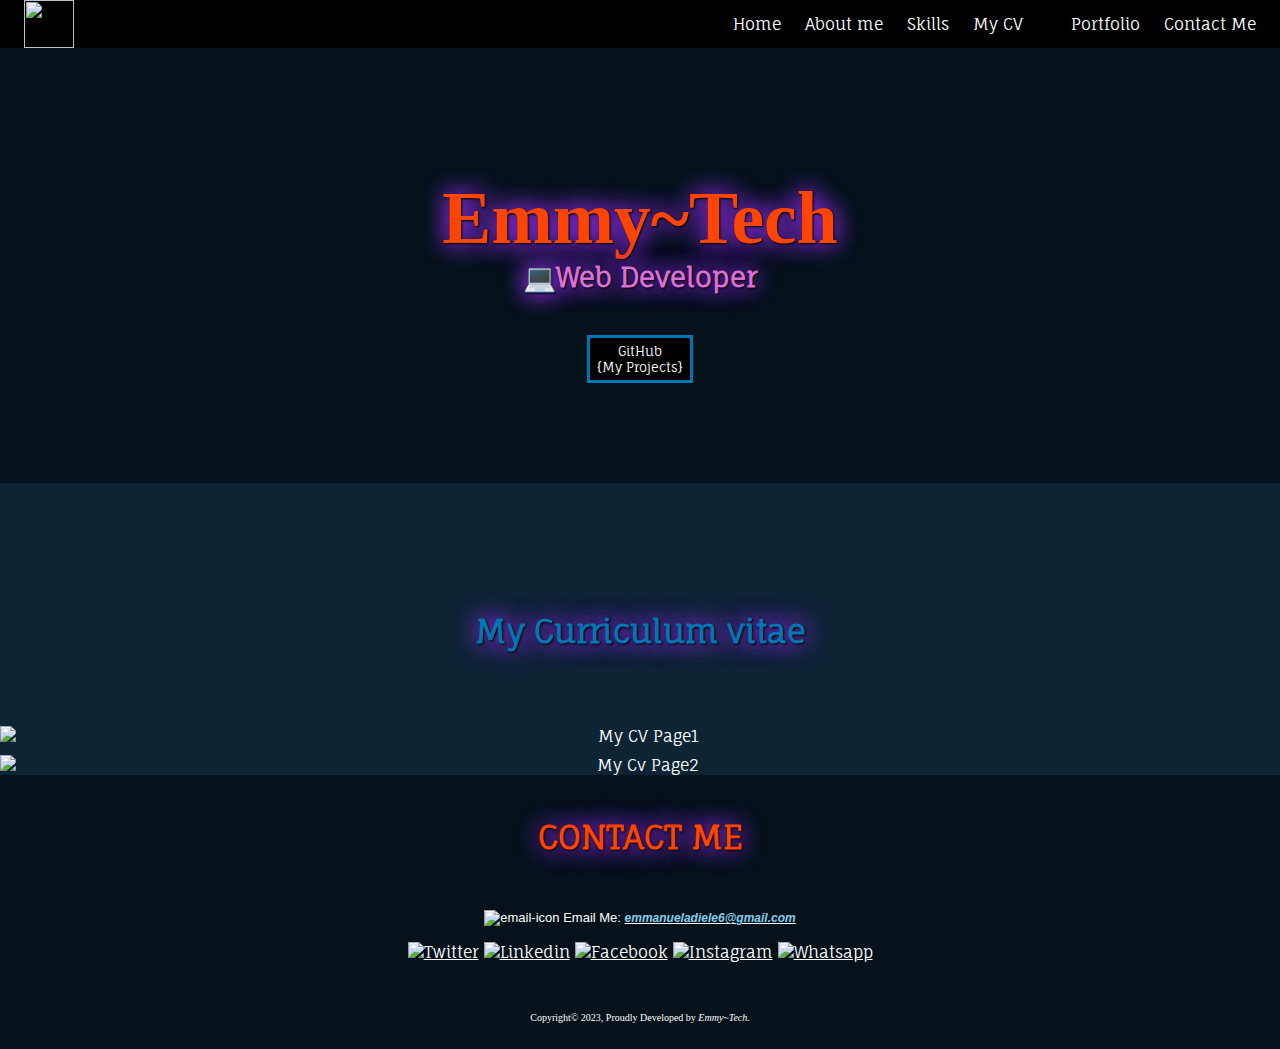
==== index.htm @ ff2e70e7 "Update index.htm" ====
<!DOCTYPE html>
<html  lang="en-US">
<head>
	<meta charset="utf-8">
	<meta http-equiv="X-UA-Compatible" content="IE=edge">
	<meta name="viewport" content="width=device-width", initial-scale="1.0">
	<title>My portfolio Website</title>
	<link href='https://fonts.googleapis.com/css?family=Fauna+One' rel='stylesheet' type='text/css'>
	<link rel="stylesheet" href="style.css">
	<link href='https://unpkg.com/boxicons@2.1.2/css/boxicons.min.css' rel='stylesheet'>
</head>
<body>
<!-- LANDING PAGE -->
	<section id="home">
		<!-- OVERLAY -->
			<div class="overlay">
				<!-- PRIMARY NAVIGATION -->
				<header>
					<nav>
						<img src="https://th.bing.com/th/id/OIP.lmSOsHopAUptjJ5Yn-VYPgHaHa?pid=ImgDet&w=640&h=640&rs=1" width="50px" height="100%" class="logo"></a>
							<div>
								<ul class="menu">
									<li><a href="index.html#home">Home</a></li>
									<li><a href="index.html#about">About me</a></li>
									<li><a href="index.html#skills">Skills</a></li>
									<li><a href="#home">My CV</li>
                                                                        <li><a href="index.html#portfolio">Portfolio</a></li>
									<li><a href="index.html#contact" >Contact Me</a></li>
								</ul>
							<div class="btn">
						<i class='bx bx-menu bx-md'></i>
					</div>
				</nav>
			<!-- END OF PRIMARY NAVIGATION -->

			<h1><span class="caption">Emmy~Tech</span><small>💻Web Developer</small></h1>
			<ul class="social-link vertical-list">
			<li><a href="https://github.com/Michaelsplendid?tab=repositories" class="noir GitHub" target="_blank">GitHub<br>{My Projects}</a></li>
			</ul>
		</div>
	<!-- END OF OVERLAY -->
</nav>
</header>
<!-- END OF LANDING PAGE -->
</section>

<!-- CV -->
<section id="cv">
	<!-- CONTAINER -->
	<div class="cv">
		<h6>My Curriculum vitae</h6>
		<img src="https://imgur.com/YEPI8o7.png" alt="My CV Page1" class="resume" width="100%" height="100%">
		<img src="https://imgur.com/Gcr3ZXO.png" alt="My Cv Page2" class="resume" width="100%" height="100%">
	</div>
</section>

<!-- FOOTER -->
<footer>
	<div class="footer">
		<!-- CONTACT PAGE -->
		<section id="contact">
	<!-- OVERLAY-3 -->
		<div class="overlay-3">
			<div class="fill-up">
				<h5>CONTACT ME</h5>	
					<div class="col-lg-3">
						<div class="social-links">
							<p class="email"><img src="https://th.bing.com/th/id/OIP.t4-30rI-i2IlFZZxsWw0ogHaHJ?pid=ImgDet&w=840&h=810&rs=1" alt="email-icon" width="5%" height="100%"><sp> </sp>Email Me:<sp> </sp><b><span><a href="mailto:emmanueladiele6@gmail.com"><em>emmanueladiele6@gmail.com</em></span></b></p>
							<p>
								<a href="https://twitter.com/EmmyWebDev"><img src="https://th.bing.com/th/id/R.b0e34da845c0b106a91a330c028538f2?rik=3LfwnQvjU%2fq14Q&pid=ImgRaw&r=0" width="42px" height="100%" alt="Twitter"></a>
								<a href="https://www.linkedin.com/in/emmanuel-adiele-52251117a"><img src="https://imgur.com/3oYXDZl.jpg" width="40px" height="100%" alt="Linkedin"></a>
                                                                <a href="https://www.facebook.com/Michaelsplend"><img src="https://th.bing.com/th/id/R.6c63c3fa80a5869538bad8a4cbd327c6?rik=QcMS%2bzbMELu5KA&pid=ImgRaw&r=0" width="42px" alt="Facebook"></a>
								<a href="https://www.instagram.com/adiele.emma/"><img src="https://imgur.com/tKP5ILl.jpg" width="40px" height="100%" alt="Instagram"></a>
								<a href="https://wa.me/qr/HQHTC4DA5TEOF1"><img src="https://th.bing.com/th/id/R.743dca8c29ac5164fbda20752d09a07c?rik=mxnkhlntVHCe2Q&pid=ImgRaw&r=0" width="40px" height="100%" alt="Whatsapp"></a>
							</p>
							<div class="footer-copy">
								<p>Copyright© 2023, Proudly Developed by <i>Emmy~Tech.<i></p>
							</div>
						</div>
					</div>
				</div>
			</div>
		</section>
	<!-- END OF CONTACT PAGE -->
</section>
	</div>
		<!-- END OF OVERLAY-3 -->
			</footer>
        <script src="script.js"></script>
	</body>
</html>
---- style.css ----
body {
	font-family: 'Fauna One', serif;
	background-color: #0d2435;
	color: white;
  	background-attachment: scroll;
  	background-size: 100% 100%;
  	display: inline;
  	margin: 0;
        padding: 0;
}

a {
	color: white;
}

a:hover, a:focus {
	color: white;
	text-decoration: none;
}


h1 {
	color: orangered;
	text-align: center;
	margin-top: 10%;
	font-size: 200%;
}
h1, h1 > small, h2, h3, h4, h5, h6 {
	text-shadow: 1px 1px 2px black, 0 0 25px blueviolet, 0 0 25px blueviolet;
  }

/* Change the color of h1 to white on hover */
h1:hover {
	color: #0077b5;
}

h1 > small {
	display: block;
	color: orchid;
}

h2 {
	font-size: 200%;
	margin: 0 auto;
	text-align: center;
	color: #0077b5;
}

/* Change the color of h2 to white on hover */
h2:hover {
	color: orangered;
}

h2: after {
	display: inline;
	margin: 0 auto;
	content: "";
}

h3 {
	font-weight: bold;
	font-size: 200%;
	margin-top: 5%;
	text-align: center;
	color: #0077b5;
}

/* Change the color of h3 to white on hover */
h3:hover {
	color: orangered;
}

h4 {
	font-size: 200%;
	color: #0077b5;
	margin-top: 1%;
	text-align: center;
	font-family: 'Fauna One', serif;
}

/* Change the color of h4 to white on hover */
h4:hover {
	color: orangered;
}

h5 {
	font-size: 200%;
	color: orangered;
	margin-top: 10px;
	text-align: center;
	font-family: 'Fauna One', serif;
}

/* Change the color of h4 to white on hover */
h5:hover {
	color: #0077b5;
}

h6 {
	font-size: 200%;
	color: #0077b5;
	margin-top: 10%;
	text-align: center;
	font-family: 'Fauna One', serif;
}

/* Change the color of h4 to white on hover */
h6:hover {
	color: orangered;
}

h1 .caption {
	font-size: 230%;
	font-family: 'Brush Script MT', cursive;
	width: 200px;
	margin: 0 auto;
}

h1 .caption, h1 > small, h2, h3, h4, h5, .col-sm-8 p, .col-md-4, .signature {
  animation-duration: 2.0s;
  animation-name: slidein;
}

@keyframes slidein {
  from {
    margin-left: 50%;
    width: 100%;
  }

  10% {
    font-size: 50%;
    margin-left: 25%;
    width: 100%;
  }

  to {
    margin-left: 0%;
    width: 100%;
  }
}

/* ELEMENTS */
.noir {
	display: block;
	background-color: black;
	padding: 5px;
	border: 3px solid black;
	text-decoration: none;
	width: 90px;
}

.vertical-list li {
	margin: 0;
	display: inline;
	float: left;
}

.GitHub:hover {
	background-color: #0077b5;
	transition: background-color .4s;
}

.GitHub {
	border-color: #0077b5;
	text-align: center;
	font-size: 13px;
}

/* END OF ELEMENTS */

.overflow {
	overflow: hidden;
}

.overlay {
	background-color: rgba(4,14,22,.83);
	height: 100%;
	width: 100%;
	padding-bottom: 80px;
}

.overlay-1 {
	background-color: rgba(4,14,22,.83);
	height: 100%;
	width: 100%;
	padding-bottom: 5rem;
	padding-top: 5rem;
}

.overlay-2 {
	background-color: rgba(4,14,22,.83);
	height: 100%;
	width: 100%;
	padding-bottom: 5rem;
	padding-top: 5rem;
	margin-bottom: 0 !important;
}

.overlay-3 {
	background-color: rgba(4,14,22,.83);
	height: 100%;
	width: 100%;
	margin-bottom: 0 !important;
}

.in-box {
	background-image: url("https://imgur.com/aaL9ZXO.jpg");
	background-repeat: no-repeat;
	background-attachment: scroll;
	background-size: cover;
	height: 100%;
	width: 100%;
	margin-top: 0 !important;
	margin-bottom: 0 !important;
	padding-bottom: 3rem;
	padding-top: 0.5rem;
}

.fill-up {
	background-image: url("https://imgur.com/hoRNHH8.jpg");
	background-repeat: no-repeat;
	background-size: cover;
	background-attachment: scroll;
	height: 50%;
	width: 100%;
	padding-bottom: 1rem;
	padding-top: 2rem;
	margin: 0 !important;
}

.fill-in {
	background-image: url("https://imgur.com/uw2lsXA.jpg");
	background-repeat: no-repeat;
	background-size: cover;
	background-attachment: scroll;
	height: 100%;
	width: 100%;
}
@media(max-width:768px){
       .fill-up, .fill-in {
                height: 100%;
                width: 100%;
       }
}

.container {
	 border: 1px solid #dddddd;
	 border-collapse: collapse;
	 border-color: brown;
}

#home {
	background-image: url("https://imgur.com/St1mWS0.jpg");
	width: 100%;
        height: 100%;
	background-size: cover;
	background-attachment: scroll;
	background-repeat: no-repeat;
	margin: 0 auto;
}

@import: url('https://fonts.googleapis.com/css2?family=Open+Sans:wght@300&display=swap');
. {
	margin: 0;
	padding: 0;
	box-sizing: border-box;
	font-family: 'Open Sans', sans-serif;
}

nav {
	display: flex;
	justify-content: space-between;
	align-items: center;
	height: 3rem;
	padding: 0 1.5rem;
	background-color: black;
}

.btn {
	display: none;
}

.menu {
	display: flex;
	justify-content: center;
	align-items: center;
}

.menu li {
	list-style: none;
}

.menu li a {
	text-decoration: none;
	margin-left: 1.5rem;
}

.logo {
	text-decoration: none;
	font-size: 1.7rem;
	color: white;
}

.menu li a {
	color: white;
}

.menu li a:hover {
	color: orangered;
}

@media(max-width:768px){
	.btn {
		display: block;
		color: white;
		cursor: pointer;
	}
	.menu {
		flex-direction: column;
		position: absolute;
		top: 3rem;
		left: -200%;
		width: 50%;
		height: 40vh;
		transition: 1.0s;
		background-color: black;
		text-align: center;
		float: left;
	}
	.menu li a {
		margin: 5px;
		display: inline;
		text-align: center;
		line-height: 25px;
		float: left;
		font-size: 12px;
	}
	.menu.active{
		left: 0;
	}

	h1, h2, h3, h4, h5, h6 {
		font-size: 15px;
	}
}

#about::before {
	height: 0px;
	width: 0px;
	border-left: 30px solid transparent;
	border-right: 30px solid transparent;
	border-top: 30px solid #131c23;
	margin: 0 auto;
	content: "";
	display: block;
}

.col-sm-8 p {
	text-align: justify;
        margin-left: 20px;
        margin-right: 20px;
        font-size: 15px;
}
@media(max-width:768px){
	.col-sm-8 p{
		font-size:11px;
	}
}

.col-md-4 {
	text-align: center;
}

.img-responsive-img-circle {
	border-radius: 20px;
}

.img-responsive-img-circle-1 {
	border-radius: 10px;
}

.social-link {
	margin-top: 100px;
	overflow: hidden;
	padding: 0;
	display: table;
	margin: 0 auto;
}

.social-link li {
	display: inline-table;
	padding: 20px;
}

.col-lg-3 p {
	text-align: center;
}

#about h2 {
	margin-top: 50px;
}

#about h2::after {
	border-bottom: 2px dashed #918D8D;
}

#about .info p {
	line-height: 270%;
}

#about .signature {
	font-family: 'Brush Script MT', cursive;
	font-size: 150%;
	text-align: center;
	color: #0d2435;
	opacity: .9;
	text-align: center;
}

.grid-container {
  	display: grid;
        justify-content: space-evenly;
        grid-template-columns: 50px 50px; /*Make the grid smaller than the container*/
        gap: 10px;
        background-color: none;
        padding: 2px;
        margin-top: 10px;
        overflow: hidden;
}
      
.grid-container > div {
        background-color: none;
        text-align: center;
        padding: 20px 0;
}
@media(max-width:768px){
	.grid-container {
		grid-template-colums: 50px 50px; /*Make the grid smaller than the container*/
	}
}

#portfolio {
	background-image: url("https://imgur.com/LRIVutr.jpg");
	background-size: cover;
	background-repeat: no-repeat;
	background-attachment: scroll;
	width: 100%;
	height: 100%;
}

.pt {
	margin-top: -10px;
	font-size: 15px;
	text-align: center;
	margin-bottom: 60px;
}
@media(max-width:768px){
	.pt{
		font-size:11px;
	}
}

.pt a {
        text-decoration: none;
}

.port {
	font-size: 15px;
	font-family: serif;
	text-align: center;
}
@media(max-width:750px){
	.port{
		font-size:11px;
	}
}

.data-1 {
	font-size: 15px;
	color: #0077b5;
	text-align: center;
	font-family: 'Fauna One', serif;
	margin-top: 4.5%;
}
@media(max-width:750px){
	.data-1{
		font-size:11px;
	}
}

.data-lists {
	text-align: center;
	margin-top: 3%;
}

.data-list-1 {
	font-size: 15px;
	margin-top: 10px;
	color: skyblue;
}
@media(max-width:768px){
	.data-list-1{
		font-size:11px;
	}
}

.al {
	color: green;
	font-size: 14px;
}
@media(max-width:750px){
	.al{
		font-size:11px;
	}
}

.data-list-3 {
	margin-top: 20px;
}

.date-1 {
	color: white;
	font-size: 13px;
}
@media(max-width:768px){
	.date-1{
		font-size:10.5px;
	}
}

.cv {
	text-align: center;
}

.resume {
	text-align: center;
	align-items: center;
	display: flex;
	margin-top: 9px;
}

.email {
	margin-top: 20px;
	text-align: center;
	color: #ffffff;
	font-size: 13px;
	font-family: sans-serif;
	text-decoration: none;
}

/* Change the .email span color to blue on hover */
.email span:hover{
	color: royalblue;
}

.email span, em {
	color: skyblue;
	text-decoration: none;
	font-size: 12px;
}

.footer-copy {
	margin-top: 50px;
        margin-bottom: 0 !important;
	color: white;
	text-align: center;
	font-size: 10px;
	font-family: serif;
}
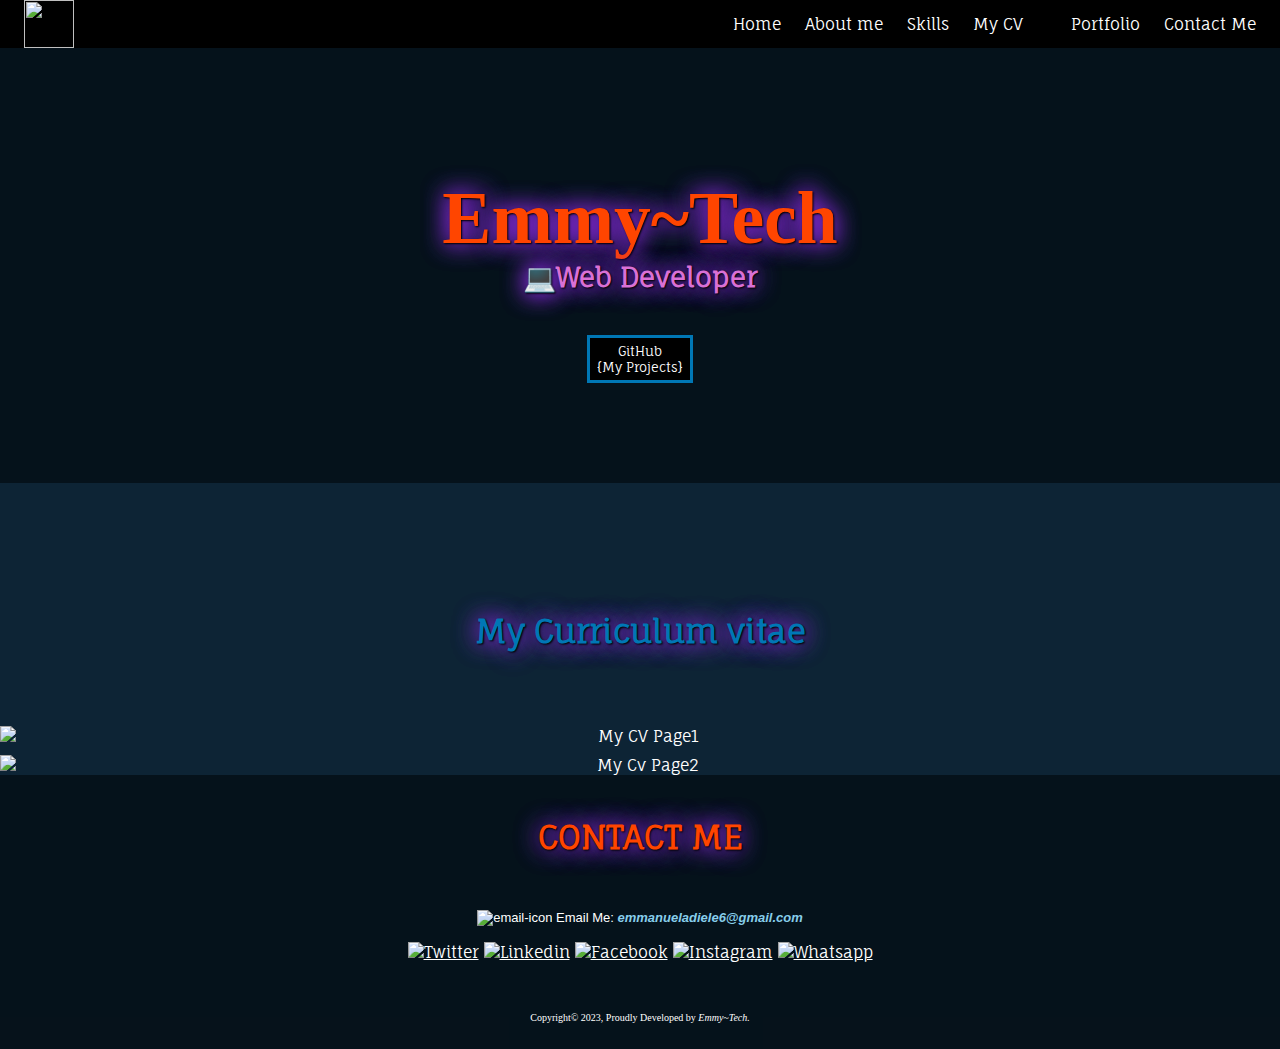
==== commit c2d19673: "Update index.htm" ====
--- a/index.htm
+++ b/index.htm
@@ -86,6 +86,6 @@
 	</div>
 		<!-- END OF OVERLAY-3 -->
 			</footer>
-        <script src="script.js"></script>
+                <script src="script.js"></script>
 	</body>
 </html>
--- a/style.css
+++ b/style.css
@@ -545,18 +545,19 @@
 	color: #ffffff;
 	font-size: 13px;
 	font-family: sans-serif;
-	text-decoration: none;
-}
-
-/* Change the .email span color to blue on hover */
-.email span:hover{
-	color: royalblue;
+}
+
+.email a {
+        text-decoration: none;
 }
 
 .email span, em {
 	color: skyblue;
 	text-decoration: none;
-	font-size: 12px;
+}
+	/* Change the font-size: 12px;ail span color to blue on hover */
+.email span:hover{
+	color: royalblue;
 }
 
 .footer-copy {
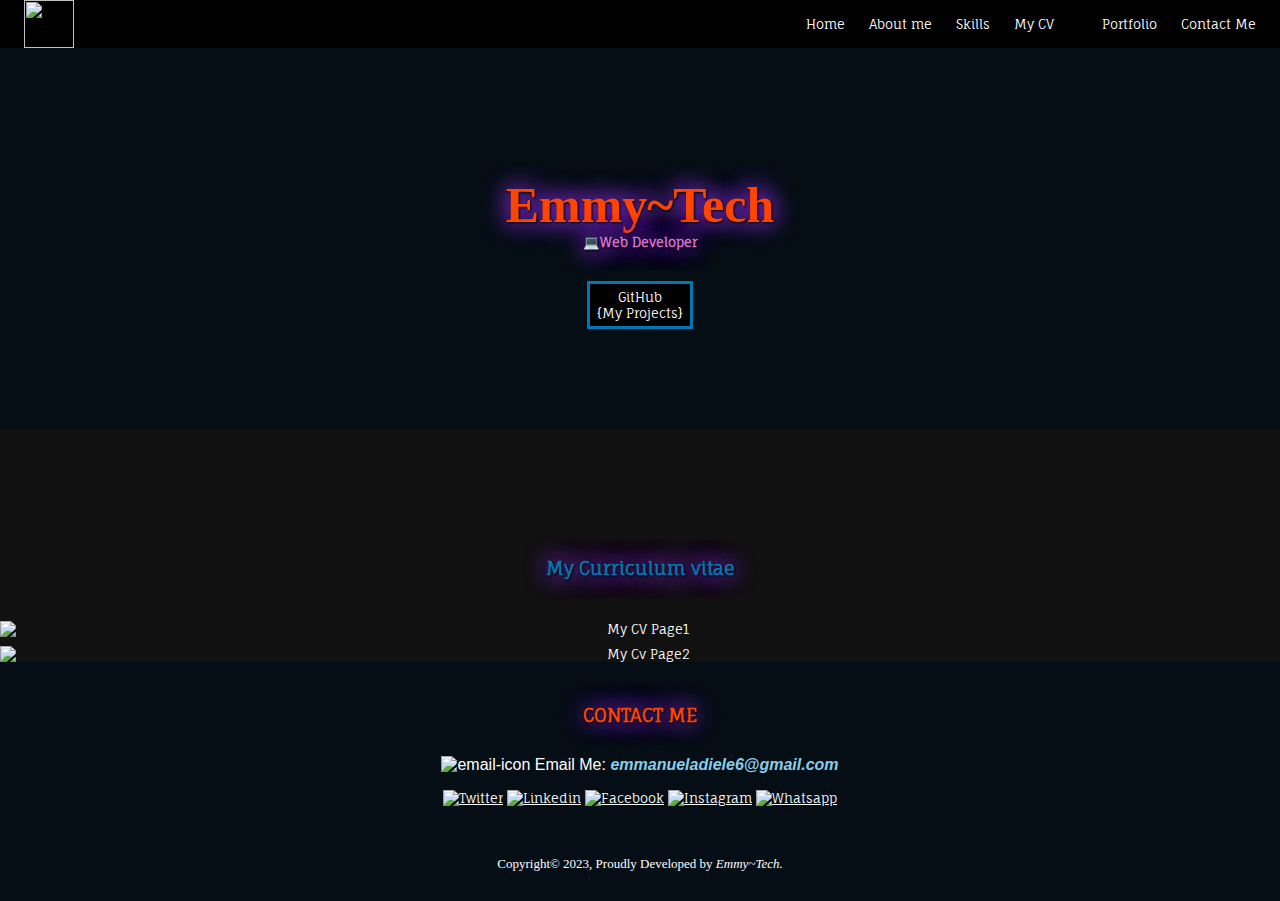
==== commit 30cb0ad4: "index.htm" ====
--- a/index.htm
+++ b/index.htm
@@ -49,8 +49,8 @@
 	<!-- CONTAINER -->
 	<div class="cv">
 		<h6>My Curriculum vitae</h6>
-		<img src="https://imgur.com/YEPI8o7.png" alt="My CV Page1" class="resume" width="100%" height="100%">
-		<img src="https://imgur.com/Gcr3ZXO.png" alt="My Cv Page2" class="resume" width="100%" height="100%">
+		<img src="https://imgur.com/Bu9eu8G.png" alt="My CV Page1" class="resume" width="100%" height="100%">
+		<img src="https://imgur.com/9hIitiT.png" alt="My Cv Page2" class="resume" width="100%" height="100%">
 	</div>
 </section>
 
--- a/style.css
+++ b/style.css
@@ -1,6 +1,7 @@
 body {
 	font-family: 'Fauna One', serif;
-	background-color: #0d2435;
+        font-size: small;
+	background-color: #111111;
 	color: white;
   	background-attachment: scroll;
   	background-size: 100% 100%;
@@ -23,7 +24,7 @@
 	color: orangered;
 	text-align: center;
 	margin-top: 10%;
-	font-size: 200%;
+	font-size: medium;
 }
 h1, h1 > small, h2, h3, h4, h5, h6 {
 	text-shadow: 1px 1px 2px black, 0 0 25px blueviolet, 0 0 25px blueviolet;
@@ -40,7 +41,7 @@
 }
 
 h2 {
-	font-size: 200%;
+	font-size: large;
 	margin: 0 auto;
 	text-align: center;
 	color: #0077b5;
@@ -59,7 +60,7 @@
 
 h3 {
 	font-weight: bold;
-	font-size: 200%;
+	font-size: large;
 	margin-top: 5%;
 	text-align: center;
 	color: #0077b5;
@@ -71,7 +72,7 @@
 }
 
 h4 {
-	font-size: 200%;
+	font-size: large;
 	color: #0077b5;
 	margin-top: 1%;
 	text-align: center;
@@ -84,7 +85,7 @@
 }
 
 h5 {
-	font-size: 200%;
+	font-size: large;
 	color: orangered;
 	margin-top: 10px;
 	text-align: center;
@@ -97,7 +98,7 @@
 }
 
 h6 {
-	font-size: 200%;
+	font-size: large;
 	color: #0077b5;
 	margin-top: 10%;
 	text-align: center;
@@ -110,13 +111,13 @@
 }
 
 h1 .caption {
-	font-size: 230%;
+	font-size: 50px;
 	font-family: 'Brush Script MT', cursive;
 	width: 200px;
 	margin: 0 auto;
 }
 
-h1 .caption, h1 > small, h2, h3, h4, h5, .col-sm-8 p, .col-md-4, .signature {
+h1 .caption, h1 > small, h2, .bio p, .col-md-4, .signature {
   animation-duration: 2.0s;
   animation-name: slidein;
 }
@@ -338,10 +339,6 @@
 	.menu.active{
 		left: 0;
 	}
-
-	h1, h2, h3, h4, h5, h6 {
-		font-size: 15px;
-	}
 }
 
 #about::before {
@@ -355,16 +352,15 @@
 	display: block;
 }
 
-.col-sm-8 p {
-	text-align: justify;
+.bio p {
         margin-left: 20px;
         margin-right: 20px;
+        font-size: 12px;
+        text-align: left;
+}
+
+.signature {
         font-size: 15px;
-}
-@media(max-width:768px){
-	.col-sm-8 p{
-		font-size:11px;
-	}
 }
 
 .col-md-4 {
@@ -410,7 +406,7 @@
 
 #about .signature {
 	font-family: 'Brush Script MT', cursive;
-	font-size: 150%;
+	font-size: xx-large;
 	text-align: center;
 	color: #0d2435;
 	opacity: .9;
@@ -450,14 +446,9 @@
 
 .pt {
 	margin-top: -10px;
-	font-size: 15px;
 	text-align: center;
 	margin-bottom: 60px;
-}
-@media(max-width:768px){
-	.pt{
-		font-size:11px;
-	}
+        font-size: 12px;
 }
 
 .pt a {
@@ -465,28 +456,16 @@
 }
 
 .port {
-	font-size: 15px;
 	font-family: serif;
 	text-align: center;
 }
-@media(max-width:750px){
-	.port{
-		font-size:11px;
-	}
-}
 
 .data-1 {
-	font-size: 15px;
 	color: #0077b5;
 	text-align: center;
 	font-family: 'Fauna One', serif;
 	margin-top: 4.5%;
 }
-@media(max-width:750px){
-	.data-1{
-		font-size:11px;
-	}
-}
 
 .data-lists {
 	text-align: center;
@@ -494,24 +473,13 @@
 }
 
 .data-list-1 {
-	font-size: 15px;
 	margin-top: 10px;
 	color: skyblue;
 }
-@media(max-width:768px){
-	.data-list-1{
-		font-size:11px;
-	}
-}
 
 .al {
 	color: green;
-	font-size: 14px;
-}
-@media(max-width:750px){
-	.al{
-		font-size:11px;
-	}
+	font-size: small;
 }
 
 .data-list-3 {
@@ -520,12 +488,7 @@
 
 .date-1 {
 	color: white;
-	font-size: 13px;
-}
-@media(max-width:768px){
-	.date-1{
-		font-size:10.5px;
-	}
+	font-size: small;
 }
 
 .cv {
@@ -543,7 +506,7 @@
 	margin-top: 20px;
 	text-align: center;
 	color: #ffffff;
-	font-size: 13px;
+	font-size: medium;
 	font-family: sans-serif;
 }
 
@@ -555,7 +518,7 @@
 	color: skyblue;
 	text-decoration: none;
 }
-	/* Change the font-size: 12px;ail span color to blue on hover */
+	/* Change the email span color to royalblue on hover */
 .email span:hover{
 	color: royalblue;
 }
@@ -565,6 +528,6 @@
         margin-bottom: 0 !important;
 	color: white;
 	text-align: center;
-	font-size: 10px;
+	font-size: small;
 	font-family: serif;
 }
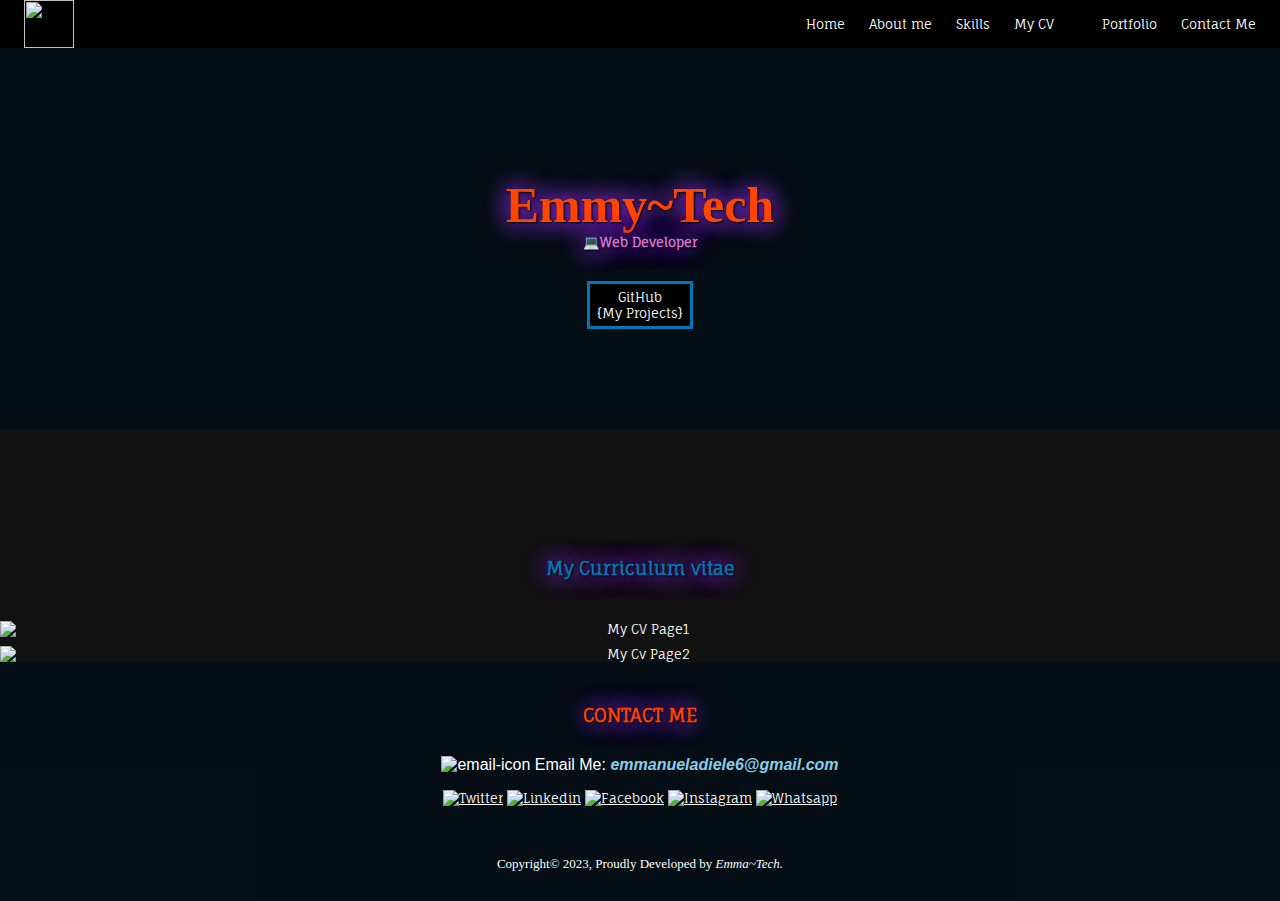
==== commit 819b06ad: "index.htm" ====
--- a/index.htm
+++ b/index.htm
@@ -67,14 +67,14 @@
 						<div class="social-links">
 							<p class="email"><img src="https://th.bing.com/th/id/OIP.t4-30rI-i2IlFZZxsWw0ogHaHJ?pid=ImgDet&w=840&h=810&rs=1" alt="email-icon" width="5%" height="100%"><sp> </sp>Email Me:<sp> </sp><b><span><a href="mailto:emmanueladiele6@gmail.com"><em>emmanueladiele6@gmail.com</em></span></b></p>
 							<p>
-								<a href="https://twitter.com/EmmyWebDev"><img src="https://th.bing.com/th/id/R.b0e34da845c0b106a91a330c028538f2?rik=3LfwnQvjU%2fq14Q&pid=ImgRaw&r=0" width="42px" height="100%" alt="Twitter"></a>
+								<a href="https://twitter.com/EmmaWebDev"><img src="https://th.bing.com/th/id/R.b0e34da845c0b106a91a330c028538f2?rik=3LfwnQvjU%2fq14Q&pid=ImgRaw&r=0" width="42px" height="100%" alt="Twitter"></a>
 								<a href="https://www.linkedin.com/in/emmanuel-adiele-52251117a"><img src="https://imgur.com/3oYXDZl.jpg" width="40px" height="100%" alt="Linkedin"></a>
                                                                 <a href="https://www.facebook.com/Michaelsplend"><img src="https://th.bing.com/th/id/R.6c63c3fa80a5869538bad8a4cbd327c6?rik=QcMS%2bzbMELu5KA&pid=ImgRaw&r=0" width="42px" alt="Facebook"></a>
 								<a href="https://www.instagram.com/adiele.emma/"><img src="https://imgur.com/tKP5ILl.jpg" width="40px" height="100%" alt="Instagram"></a>
 								<a href="https://wa.me/qr/HQHTC4DA5TEOF1"><img src="https://th.bing.com/th/id/R.743dca8c29ac5164fbda20752d09a07c?rik=mxnkhlntVHCe2Q&pid=ImgRaw&r=0" width="40px" height="100%" alt="Whatsapp"></a>
 							</p>
 							<div class="footer-copy">
-								<p>Copyright© 2023, Proudly Developed by <i>Emmy~Tech.<i></p>
+								<p>Copyright© 2023, Proudly Developed by <i>Emma~Tech.<i></p>
 							</div>
 						</div>
 					</div>
@@ -82,7 +82,7 @@
 			</div>
 		</section>
 	<!-- END OF CONTACT PAGE -->
-</section>
+
 	</div>
 		<!-- END OF OVERLAY-3 -->
 			</footer>
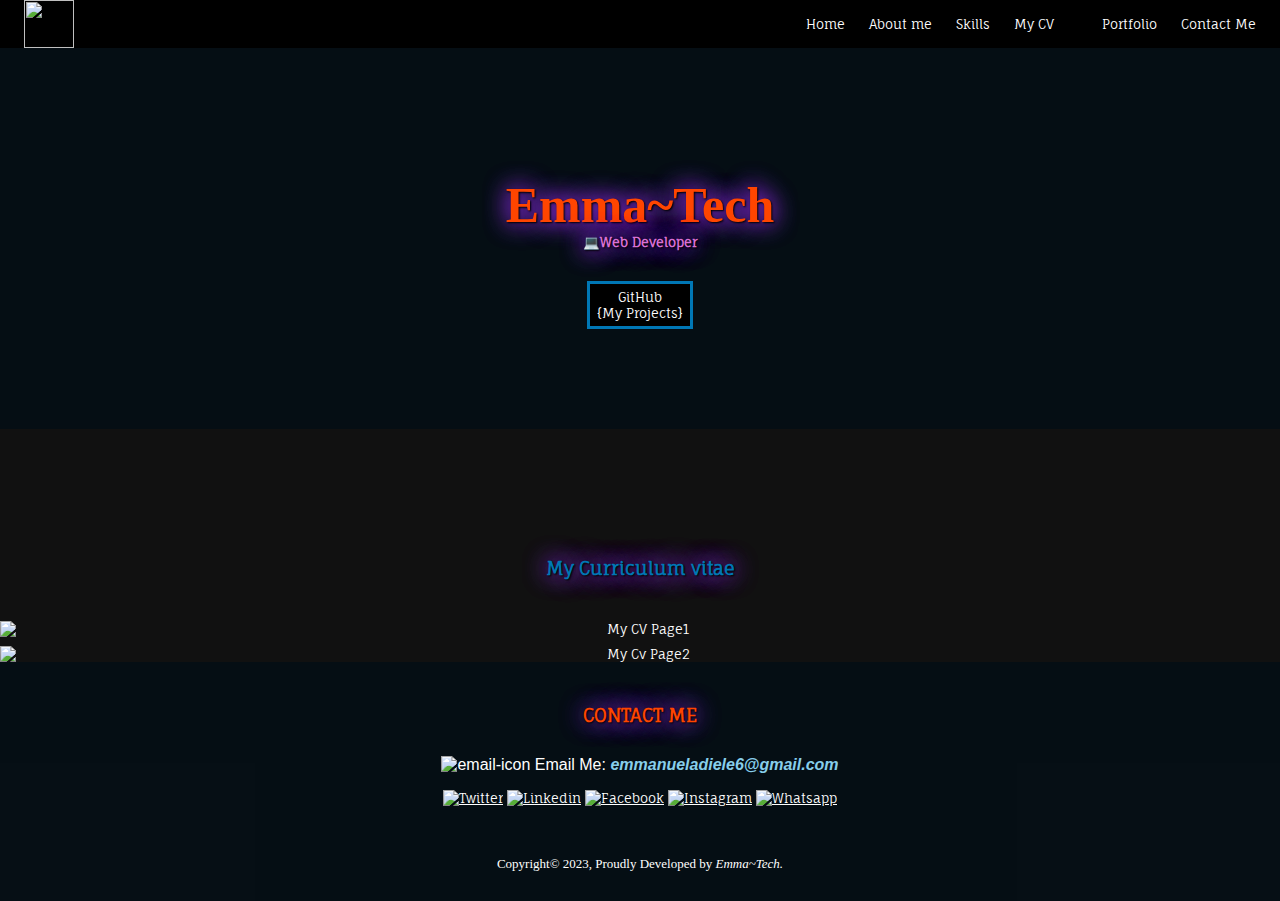
==== commit 92bf59de: "index.htm" ====
--- a/index.htm
+++ b/index.htm
@@ -33,7 +33,7 @@
 				</nav>
 			<!-- END OF PRIMARY NAVIGATION -->
 
-			<h1><span class="caption">Emmy~Tech</span><small>💻Web Developer</small></h1>
+			<h1><span class="caption">Emma~Tech</span><small>💻Web Developer</small></h1>
 			<ul class="social-link vertical-list">
 			<li><a href="https://github.com/Michaelsplendid?tab=repositories" class="noir GitHub" target="_blank">GitHub<br>{My Projects}</a></li>
 			</ul>
